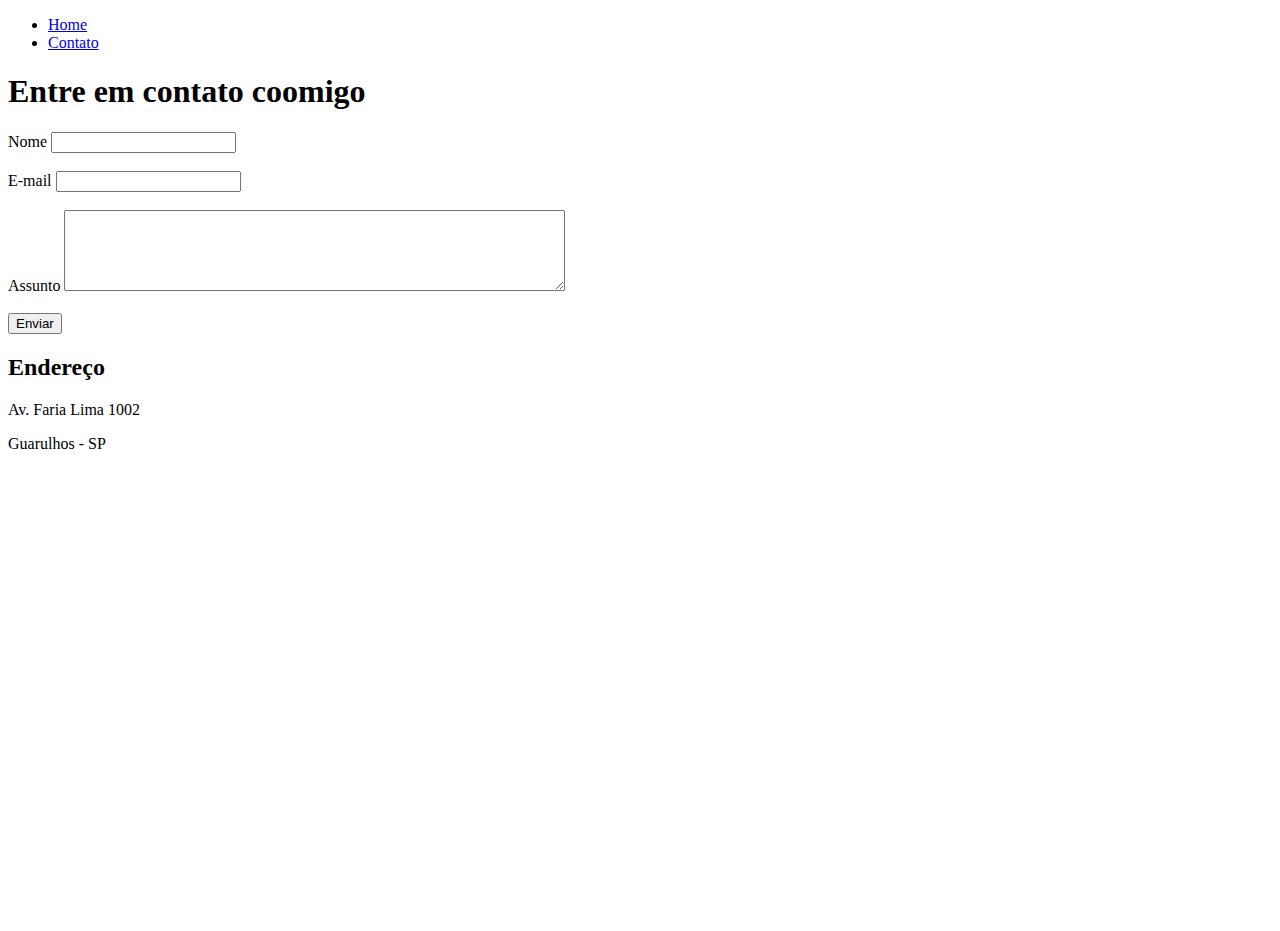
==== contato.html @ ae5a1420 "fundamentos web" ====
<!DOCTYPE html>
<html lang="pt-br">
<head>
    <meta charset="UTF-8">
    <meta http-equiv="X-UA-Compatible" content="IE=edge">
    <meta name="viewport" content="width=device-width, initial-scale=1.0">
    <title>Contato</title>
</head>
<body>
    <ul>
        <li><a href="index.html">Home</a>
        </li>
        <li><a href="contato.html">Contato</a>
        </li>
    </ul>

    <h1>Entre em contato coomigo</h1>

    <form >
        <label for="nome">Nome</label>
        <input type="text"id="nome">
        <br>
        <br>
        <label for="nome">E-mail</label>
        <input type="text"id="email">
        <br>
        <br>
        <label for="nome">Assunto</label>
        <textarea name="assunto" id="assunto" cols="60" rows="5"></textarea>
        <br>
        <br>
        <button>Enviar</button>
    </form>

    <h2>Endereço</h2>

    <p>Av. Faria Lima 1002</p>
    <p>Guarulhos - SP</p>

    <iframe src="https://www.google.com/maps/embed?pb=!1m18!1m12!1m3!1d3660.3898139901908!2d-46.52326288502429!3d-23.446399484740088!2m3!1f0!2f0!3f0!3m2!1i1024!2i768!4f13.1!3m3!1m2!1s0x94cef533e2a78395%3A0x34f300f10584758f!2sAv.Brigadeiro%20Faria%20Lima%2C%201002%20-%20Jardim%20Cocaia%2C%20Guarulhos%20-%20SP%2C%2007130-000!5e0!3m2!1spt-BR!2sbr!4v1637685684485!5m2!1spt-BR!2sbr" width="600" height="450" style="border:0;" allowfullscreen="" loading="lazy"></iframe>
</body>
</html>
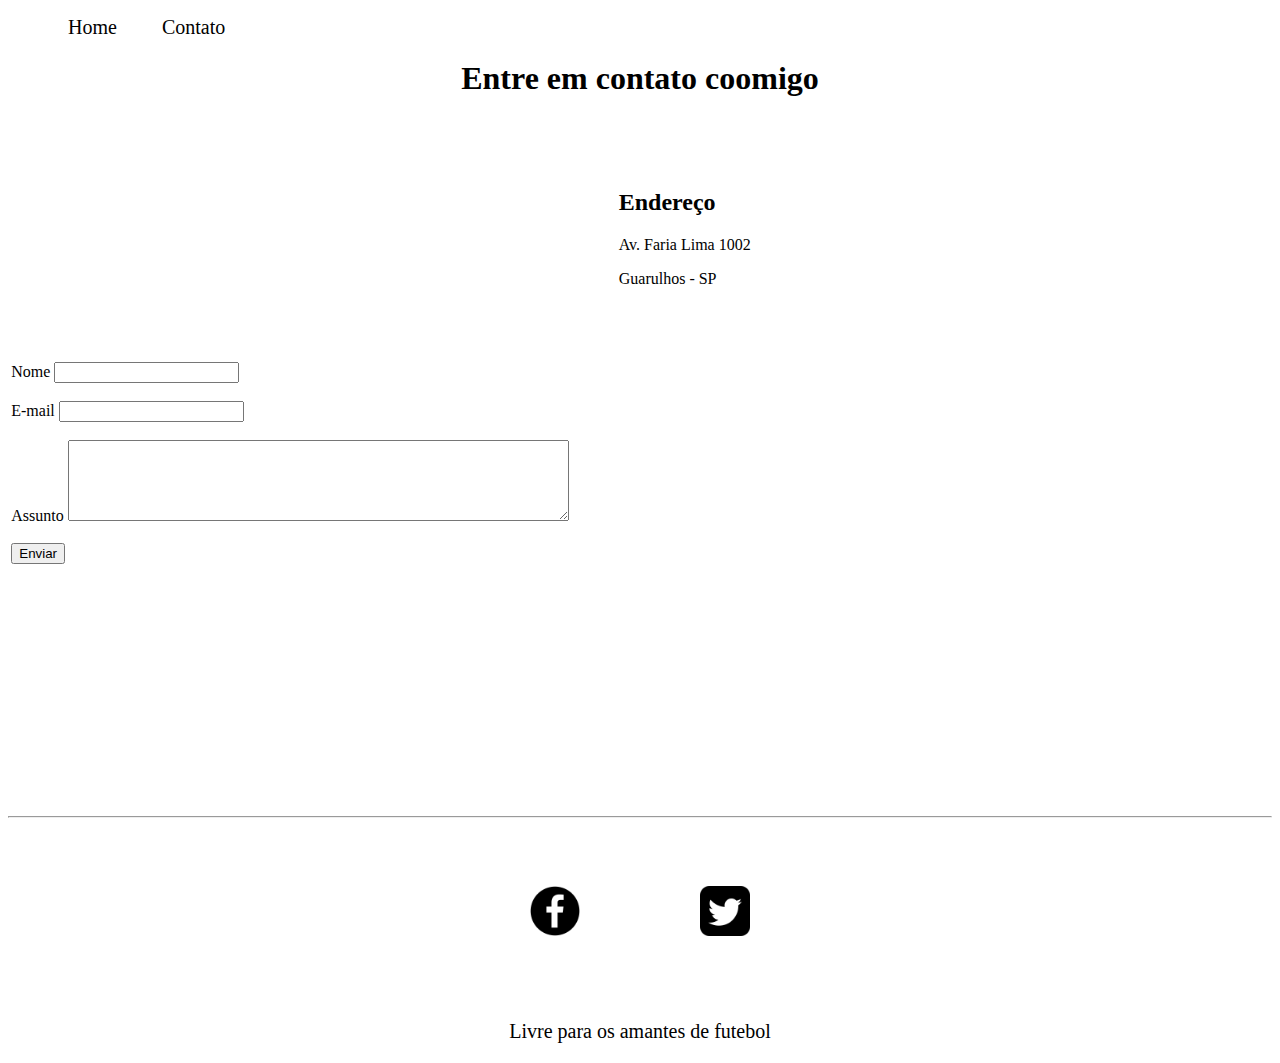
==== commit c91fbf14: "primeira interação com css" ====
--- a/contato.html
+++ b/contato.html
@@ -1,42 +1,71 @@
 <!DOCTYPE html>
 <html lang="pt-br">
+
 <head>
     <meta charset="UTF-8">
     <meta http-equiv="X-UA-Compatible" content="IE=edge">
     <meta name="viewport" content="width=device-width, initial-scale=1.0">
     <title>Contato</title>
+    <link rel="stylesheet" href="assets/css/style.css">
 </head>
+
 <body>
-    <ul>
+    <ul id="menu">
         <li><a href="index.html">Home</a>
         </li>
         <li><a href="contato.html">Contato</a>
         </li>
     </ul>
 
-    <h1>Entre em contato coomigo</h1>
+    <h1 class="center">Entre em contato coomigo</h1>
 
-    <form >
-        <label for="nome">Nome</label>
-        <input type="text"id="nome">
-        <br>
-        <br>
-        <label for="nome">E-mail</label>
-        <input type="text"id="email">
-        <br>
-        <br>
-        <label for="nome">Assunto</label>
-        <textarea name="assunto" id="assunto" cols="60" rows="5"></textarea>
-        <br>
-        <br>
-        <button>Enviar</button>
-    </form>
+    <div class="container">
+        <div>
+            <form>
+                <label for="nome">Nome</label>
+                <input type="text" id="nome">
+                <br>
+                <br>
+                <label for="nome">E-mail</label>
+                <input type="text" id="email">
+                <br>
+                <br>
+                <label for="nome">Assunto</label>
+                <textarea name="assunto" id="assunto" cols="60" rows="5"></textarea>
+                <br>
+                <br>
+                <button>Enviar</button>
+            </form>
+        </div>
+        <div class="ml-50">
+            <h2>Endereço</h2>
 
-    <h2>Endereço</h2>
+            <p>Av. Faria Lima 1002</p>
+            <p>Guarulhos - SP</p>
 
-    <p>Av. Faria Lima 1002</p>
-    <p>Guarulhos - SP</p>
+            <iframe
+                src="https://www.google.com/maps/embed?pb=!1m18!1m12!1m3!1d3660.3898139901908!2d-46.52326288502429!3d-23.446399484740088!2m3!1f0!2f0!3f0!3m2!1i1024!2i768!4f13.1!3m3!1m2!1s0x94cef533e2a78395%3A0x34f300f10584758f!2sAv.Brigadeiro%20Faria%20Lima%2C%201002%20-%20Jardim%20Cocaia%2C%20Guarulhos%20-%20SP%2C%2007130-000!5e0!3m2!1spt-BR!2sbr!4v1637685684485!5m2!1spt-BR!2sbr"
+                width="600" height="450" style="border:0;" allowfullscreen="" loading="lazy"></iframe>
+        </div>
+    </div>
 
-    <iframe src="https://www.google.com/maps/embed?pb=!1m18!1m12!1m3!1d3660.3898139901908!2d-46.52326288502429!3d-23.446399484740088!2m3!1f0!2f0!3f0!3m2!1i1024!2i768!4f13.1!3m3!1m2!1s0x94cef533e2a78395%3A0x34f300f10584758f!2sAv.Brigadeiro%20Faria%20Lima%2C%201002%20-%20Jardim%20Cocaia%2C%20Guarulhos%20-%20SP%2C%2007130-000!5e0!3m2!1spt-BR!2sbr!4v1637685684485!5m2!1spt-BR!2sbr" width="600" height="450" style="border:0;" allowfullscreen="" loading="lazy"></iframe>
+    <hr>
+    <footer>
+        <div class="container">
+            <a href="https://pt-br.facebook.com/">
+                <img class="tm-social p-30" src="assets/imagens/face.png" alt="logo face">
+            </a>
+            <a href="https://twitter.com/">
+                <img class="tm-social p-30" src="assets/imagens/twiter.png" alt="logo twiter">
+            </a>
+
+        </div>
+        <p class="center fonte">
+            Livre para os amantes de futebol
+        </p>
+
+    </footer>
+
 </body>
+
 </html>--- a/assets/css/style.css
+++ b/assets/css/style.css
@@ -0,0 +1,56 @@
+/*Estilos pagina index.html*/
+.center {
+    text-align: center;
+}
+
+.container{
+    display: flex;
+    flex-flow: row ;
+    justify-content: center;
+    align-items: center;
+}
+#menu li {
+    display: inline;
+    padding: 20px;
+    font-size: 20px;
+}
+
+#menu li a {
+    text-decoration:none ;
+    color: black;
+}
+
+#menu li a:hover {
+    color: brown;
+}
+
+.p-30{
+    padding: 60px;
+}
+
+.br-50{
+    border-radius: 75% ;
+}
+
+.wh{
+    width: 500px;
+    height: 350px;
+}
+
+.tm-social{
+    width: 50px;
+    height: 50px;
+}
+
+.fonte{
+    font-size: 20px;
+}
+
+
+
+
+/*Estilos da pagina contato.html*/
+
+.ml-50{
+    margin: 50px;
+}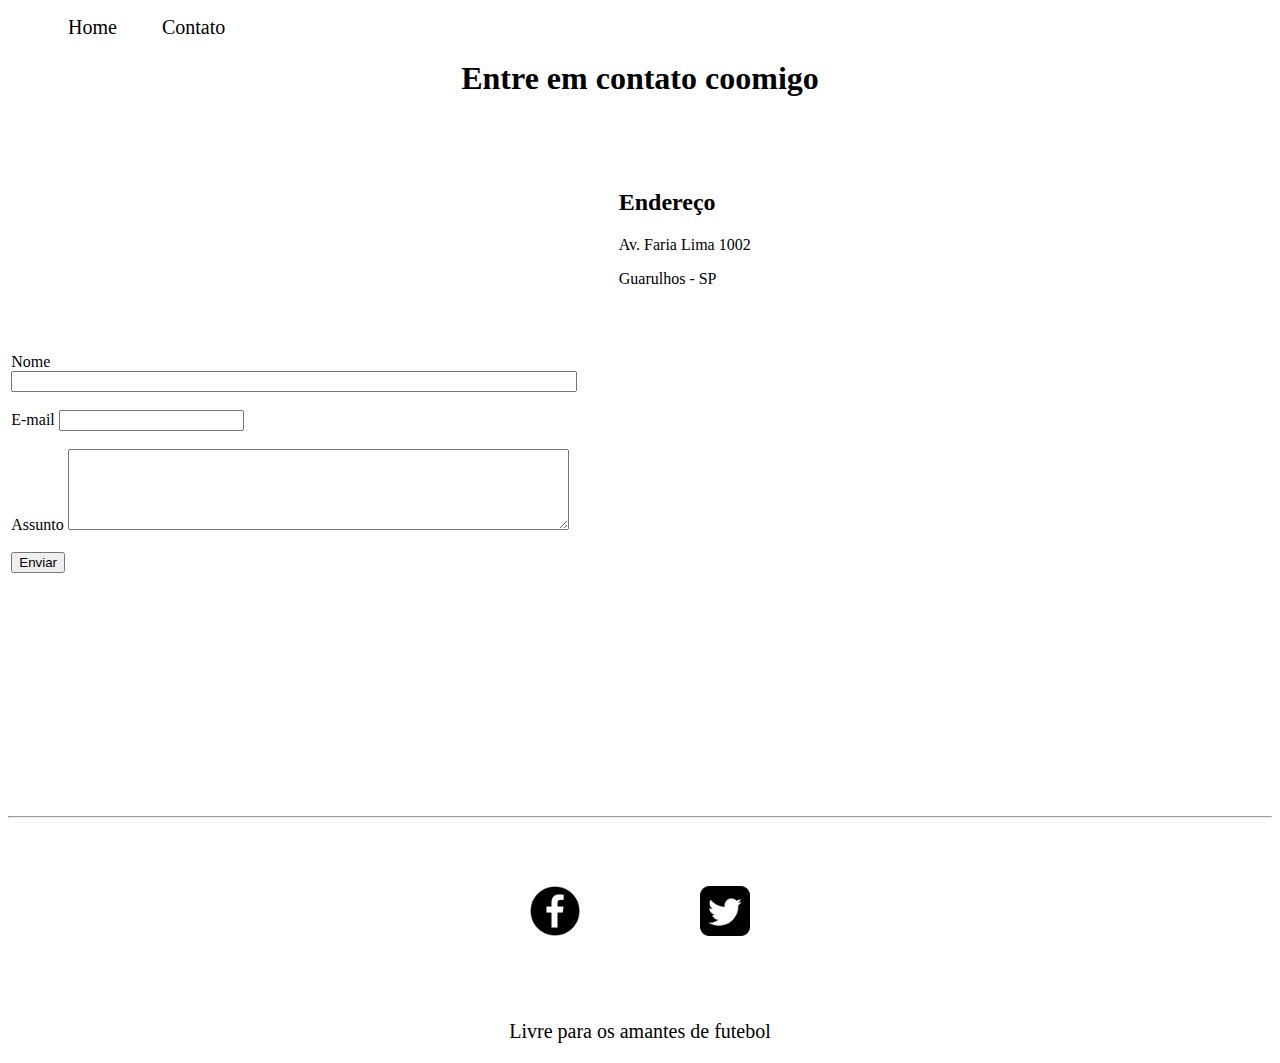
==== commit 1aa84617: "javascript" ====
--- a/contato.html
+++ b/contato.html
@@ -23,18 +23,18 @@
         <div>
             <form>
                 <label for="nome">Nome</label>
-                <input type="text" id="nome">
-                <br>
+                <input type="text" id="nome" onkeyup = "validaNome()">
+                <div id = "txtNome"></div>
                 <br>
                 <label for="nome">E-mail</label>
                 <input type="text" id="email">
-                <br>
+                <div id = "txtEmail"></div>
                 <br>
                 <label for="nome">Assunto</label>
                 <textarea name="assunto" id="assunto" cols="60" rows="5"></textarea>
+                <div id="txtAssunto"></div>
                 <br>
-                <br>
-                <button>Enviar</button>
+                <button onclick="enviar()">Enviar</button>
             </form>
         </div>
         <div class="ml-50">
@@ -45,7 +45,7 @@
 
             <iframe
                 src="https://www.google.com/maps/embed?pb=!1m18!1m12!1m3!1d3660.3898139901908!2d-46.52326288502429!3d-23.446399484740088!2m3!1f0!2f0!3f0!3m2!1i1024!2i768!4f13.1!3m3!1m2!1s0x94cef533e2a78395%3A0x34f300f10584758f!2sAv.Brigadeiro%20Faria%20Lima%2C%201002%20-%20Jardim%20Cocaia%2C%20Guarulhos%20-%20SP%2C%2007130-000!5e0!3m2!1spt-BR!2sbr!4v1637685684485!5m2!1spt-BR!2sbr"
-                width="600" height="450" style="border:0;" allowfullscreen="" loading="lazy"></iframe>
+                width="600" height="450" style="border:0;" allowfullscreen="" loading="lazy" onmousemove="mapaZoom()" onmouseout="mapaNormal()" id="mapa" ></iframe>
         </div>
     </div>
 
@@ -66,6 +66,8 @@
 
     </footer>
 
+    <script src="assets/js/script.js"></script>
+
 </body>
 
 </html>--- a/assets/css/style.css
+++ b/assets/css/style.css
@@ -41,7 +41,7 @@
     width: 50px;
     height: 50px;
 }
-
+ 
 .fonte{
     font-size: 20px;
 }
